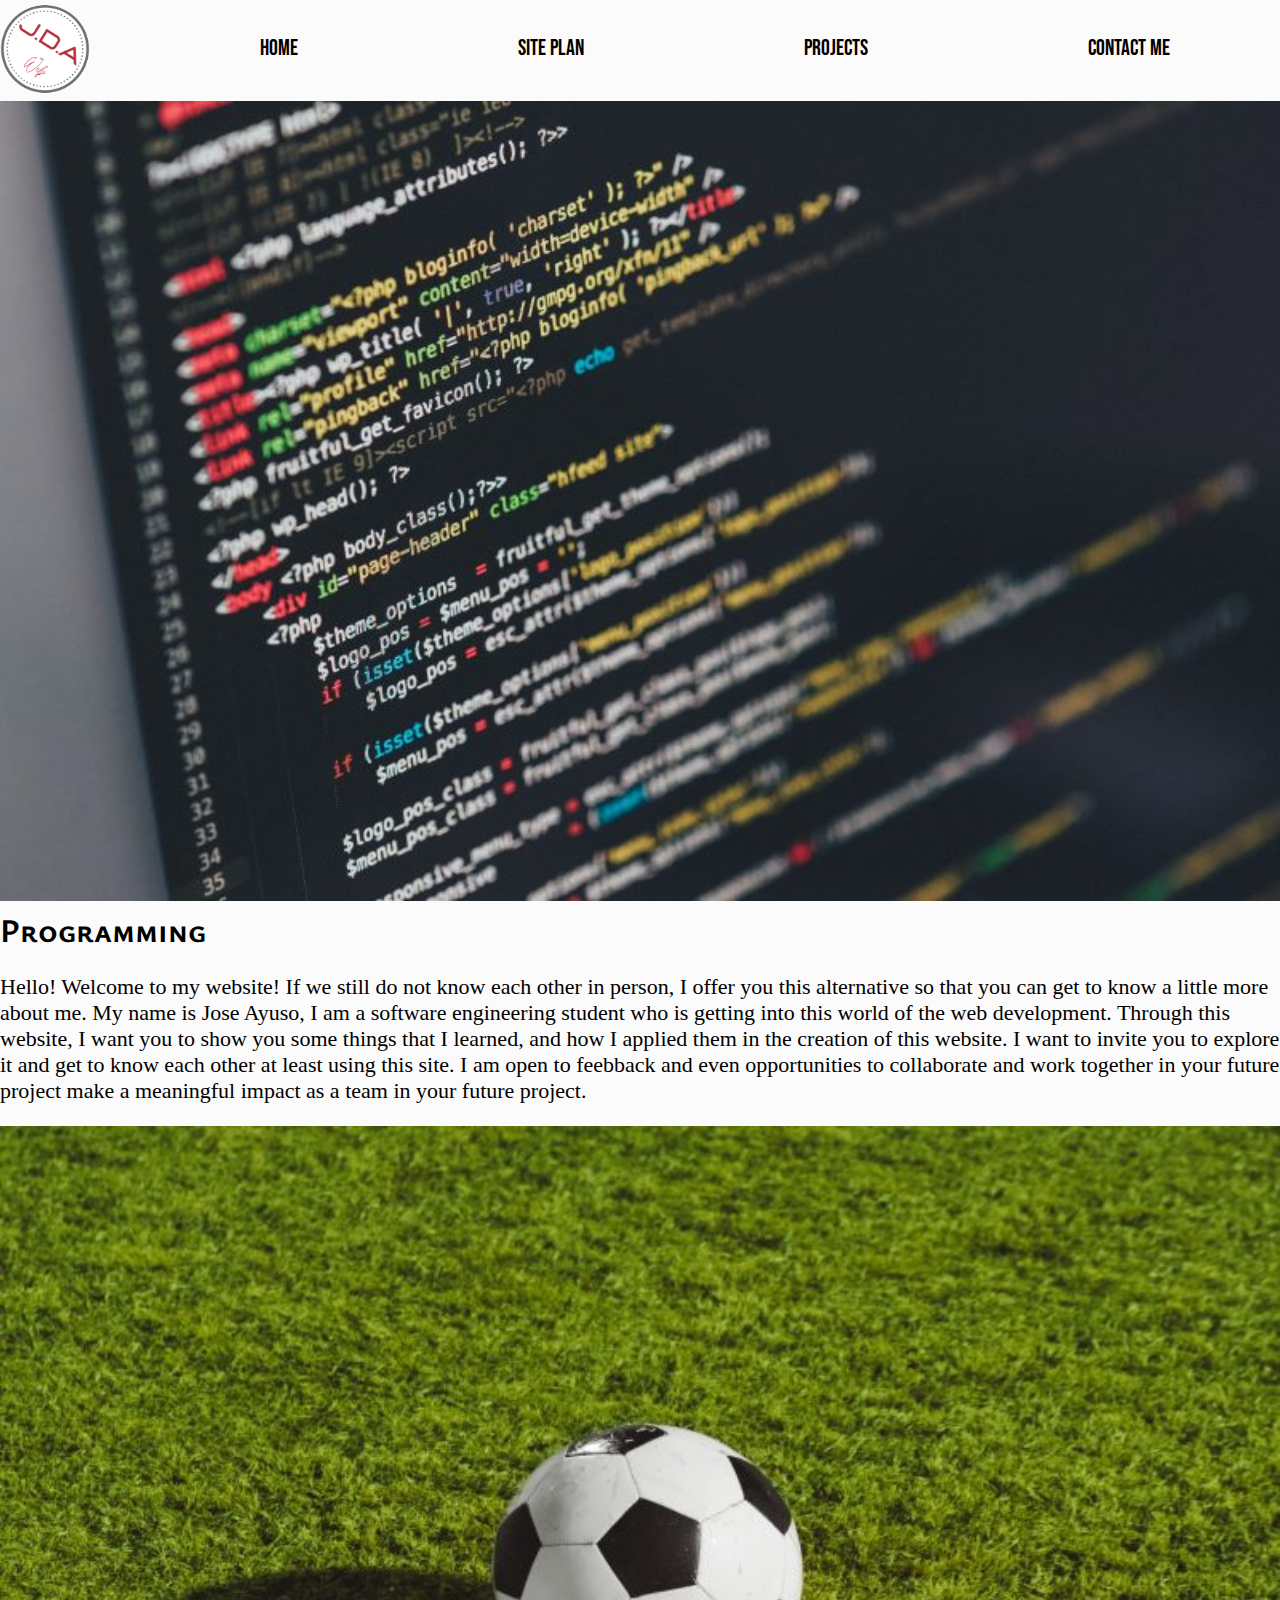
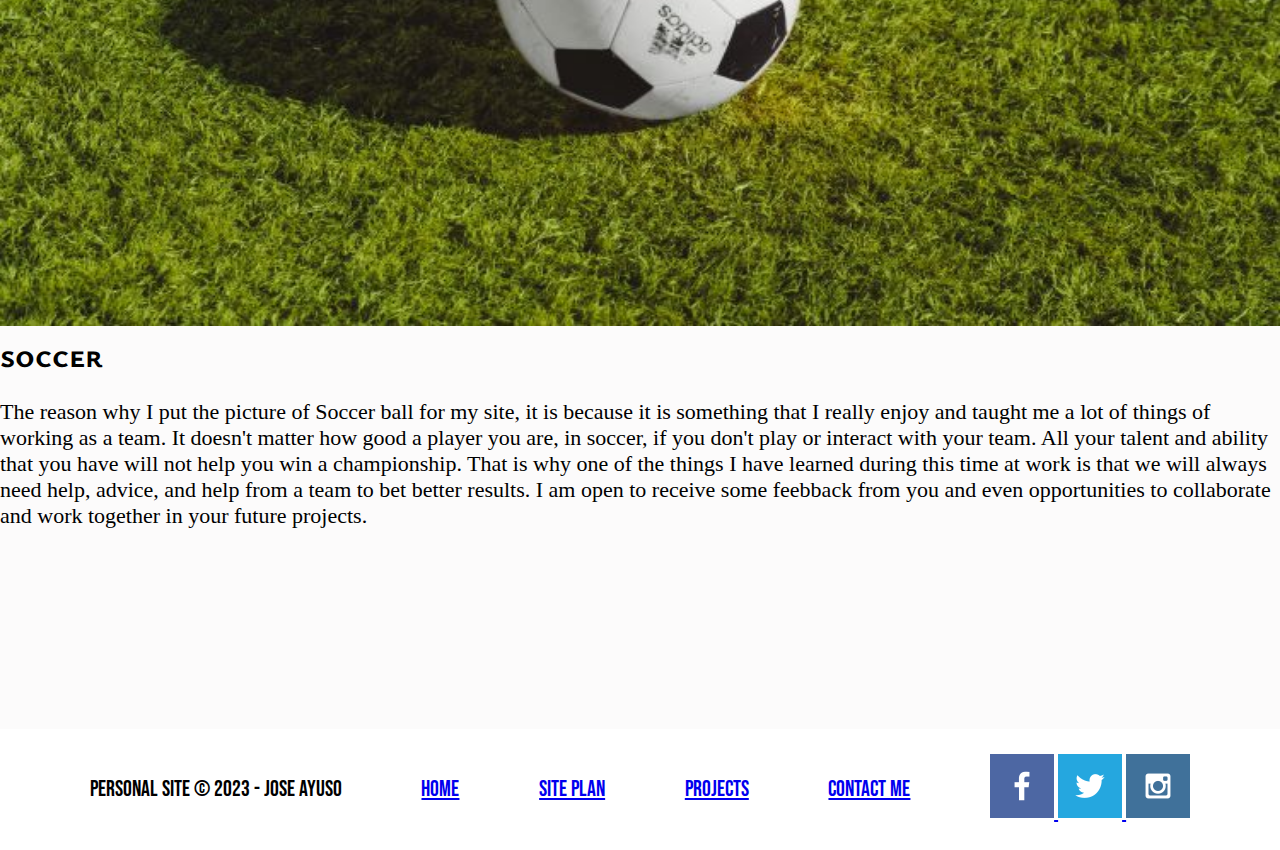
==== personalsite/index.html @ dac032c0 "Personal Site HTML" ====
<!DOCTYPE html>
<html lang="en">
<head>
    <meta charset="UTF-8">
    <meta name="viewport" content="width=device-width, initial-scale=1.0">
    <link rel="stylesheet" href="Styles/style.css">
    <link rel="preconnect" href="https://fonts.googleapis.com">
    <link rel="preconnect" href="https://fonts.gstatic.com" crossorigin>
    <link href="https://fonts.googleapis.com/css2?family=Bebas+Neue&family=Ysabeau+SC:wght@100&display=swap" rel="stylesheet">
    <title>Jose's Personal Site</title>
</head>
<body>
    <div id="content">
        <header>
            <a id="logo_link" href="index.html">
                <img class="logo" src="images/logo_jose.png" alt="Jose logo">
            </a>
            <nav>
                <a href="index.html">Home</a>
                <a href="site-plan.html">Site Plan</a>
                <a href="#">Projects</a>
                <a href="#">Contact me</a>
            </nav>
        </header>
    <main>
        <div>
            <img class="img-1" src="images/coding.jpg" alt="lines of codes">
            <h2>Programming</h2>
            <p>Hello! Welcome to my website! If we still do not know each other in person, I offer you this alternative so that you can get to know a little more about me. My name is Jose Ayuso, I am a software engineering student who is getting into this world of the web development. Through this website, I want you to show you some things that I learned, and how I applied them in the creation of this website. I want to invite you to explore it and get to know each other at least using this site. I am open to feebback and even opportunities to collaborate and work together in your future project make a meaningful impact as a team in your future project.</p>
        </div>
        <div>
            <img class="img-2" src="images/soccer1.jpg" alt="foot over soccer ball">
            <h2>soccer</h2>
            <p>The reason why I put the picture of Soccer ball for my site, it is because it is something that I really enjoy and taught me a lot of things of working as a team. It doesn't matter how good a player you are, in soccer, if you don't play or interact with your team. All your talent and ability that you have will not help you win a championship. That is why one of the things I have learned during this time at work is that we will always need help, advice, and help from a team to bet better results.  I am open to receive some feebback from you and even opportunities to collaborate and work together in your future projects. </p>
        </div>
    </main>
    <footer>
        <p>Personal Site &copy; 2023 - Jose Ayuso</p>
        <p><a href="#">Home</a></p>
        <p><a href="site-plan.html">Site Plan</a></p>
        <p><a href="#">Projects</a></p>
        <p><a href="#">Contact me</a></p>
        <div class="social">
            <a href="https://facebook.com" target="_blank">
                   <img src="images/facebook.png" alt="fb icon">
            </a>
            <a href="https://twitter.com" target="_blank">
                <img src="images/twitter.png" alt="twitter icon">
            </a>
            <a href="https://instagram.com" target="_blank">
                <img src="images/instagram.png" alt="instagram icon">
            </a>
        </div>
    </footer>
</body>
</html>
---- personalsite/Styles/style.css ----
body {
    background-color:#fcfbfb;
    font-size: 22px;
    margin: 0;
    padding: 0;
}

h2 {
    margin: 0;
    font-family: "Ysabeau SC";
    
}

#content {
    max-width: auto;
    margin: 0 auto;

}

header {
    text-align: left;
    display: grid;
    grid-template-columns: 150px auto;
    }

nav a {
    text-align: center;
    color: black;
    text-decoration: none;
    padding: 35px;
}
nav{
    color: black;
    font-family: "Bebas Neue";
    display: flex;
    justify-content: space-around;
}
    
nav a:hover {
    background-color:black;
    color: white;
}

.logo{
    margin-top: 5px; 
    border-radius: 50%;
    width: 90px;
    height:auto ;   

}

#logo_link{
    justify-self: left;
    align-self: center;
}

.icon {
    width: 80px;
    padding-top: 10px;
}

main section {
    text-align: center;
}

main section img {
    box-sizing: border-box;
}
.img-1 {
    width: 100%;
    height: 800px;
}

.img-2{
    width: 100%;
    height: 800px;   
}


footer {
    color: black;
    font-family: "Bebas Neue";
    display: flex;
    justify-content: space-around;
    align-items: center;
    background-color: white;
    text-align: left;
    padding: 25px 50px;
    margin-top: 200px;
}
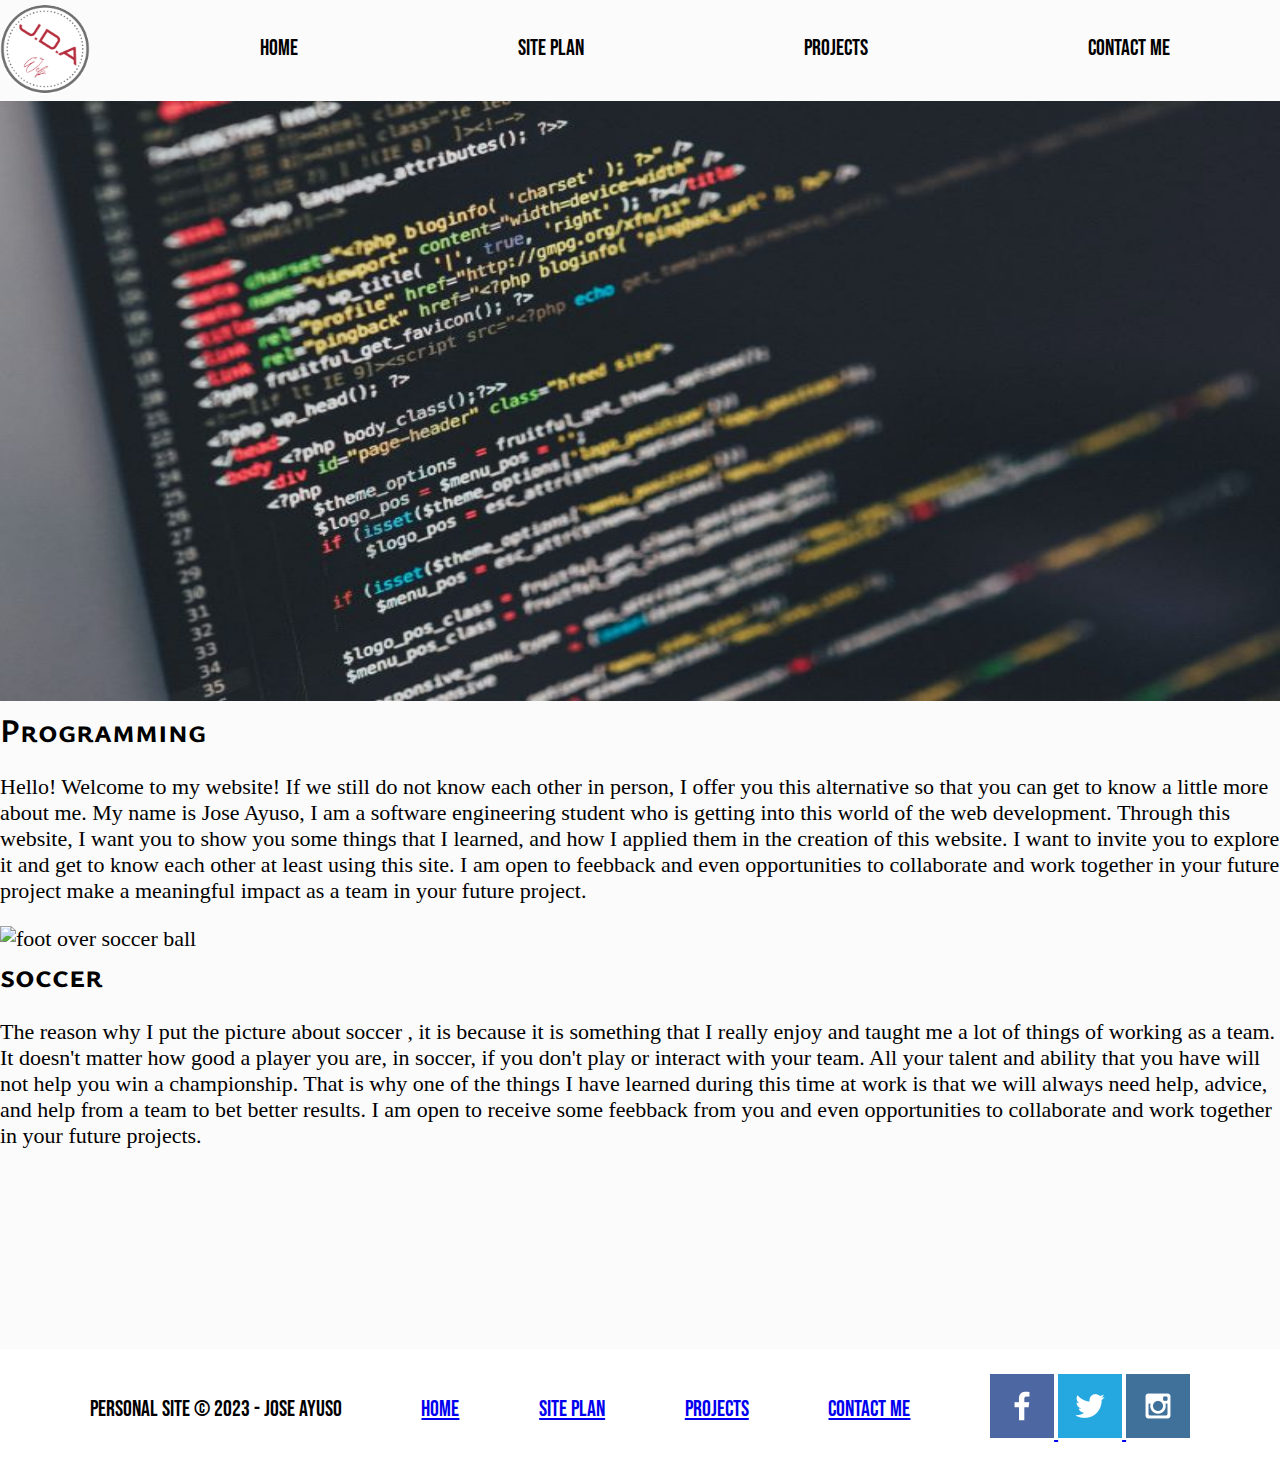
==== commit a87bace0: "Personal Site HTML changing some details" ====
--- a/personalsite/index.html
+++ b/personalsite/index.html
@@ -29,9 +29,9 @@
             <p>Hello! Welcome to my website! If we still do not know each other in person, I offer you this alternative so that you can get to know a little more about me. My name is Jose Ayuso, I am a software engineering student who is getting into this world of the web development. Through this website, I want you to show you some things that I learned, and how I applied them in the creation of this website. I want to invite you to explore it and get to know each other at least using this site. I am open to feebback and even opportunities to collaborate and work together in your future project make a meaningful impact as a team in your future project.</p>
         </div>
         <div>
-            <img class="img-2" src="images/soccer1.jpg" alt="foot over soccer ball">
+            <img class="img-2" src="images/soccer2.jpg" alt="foot over soccer ball">
             <h2>soccer</h2>
-            <p>The reason why I put the picture of Soccer ball for my site, it is because it is something that I really enjoy and taught me a lot of things of working as a team. It doesn't matter how good a player you are, in soccer, if you don't play or interact with your team. All your talent and ability that you have will not help you win a championship. That is why one of the things I have learned during this time at work is that we will always need help, advice, and help from a team to bet better results.  I am open to receive some feebback from you and even opportunities to collaborate and work together in your future projects. </p>
+            <p>The reason why I put the picture about soccer , it is because it is something that I really enjoy and taught me a lot of things of working as a team. It doesn't matter how good a player you are, in soccer, if you don't play or interact with your team. All your talent and ability that you have will not help you win a championship. That is why one of the things I have learned during this time at work is that we will always need help, advice, and help from a team to bet better results.  I am open to receive some feebback from you and even opportunities to collaborate and work together in your future projects. </p>
         </div>
     </main>
     <footer>
--- a/personalsite/Styles/style.css
+++ b/personalsite/Styles/style.css
@@ -7,14 +7,12 @@
 
 h2 {
     margin: 0;
-    font-family: "Ysabeau SC";
-    
+    font-family: "Ysabeau SC";   
 }
 
 #content {
     max-width: auto;
     margin: 0 auto;
-
 }
 
 header {
@@ -68,14 +66,13 @@
 }
 .img-1 {
     width: 100%;
-    height: 800px;
+    height: 600px;
 }
 
 .img-2{
     width: 100%;
-    height: 800px;   
+    height: 600px;   
 }
-
 
 footer {
     color: black;
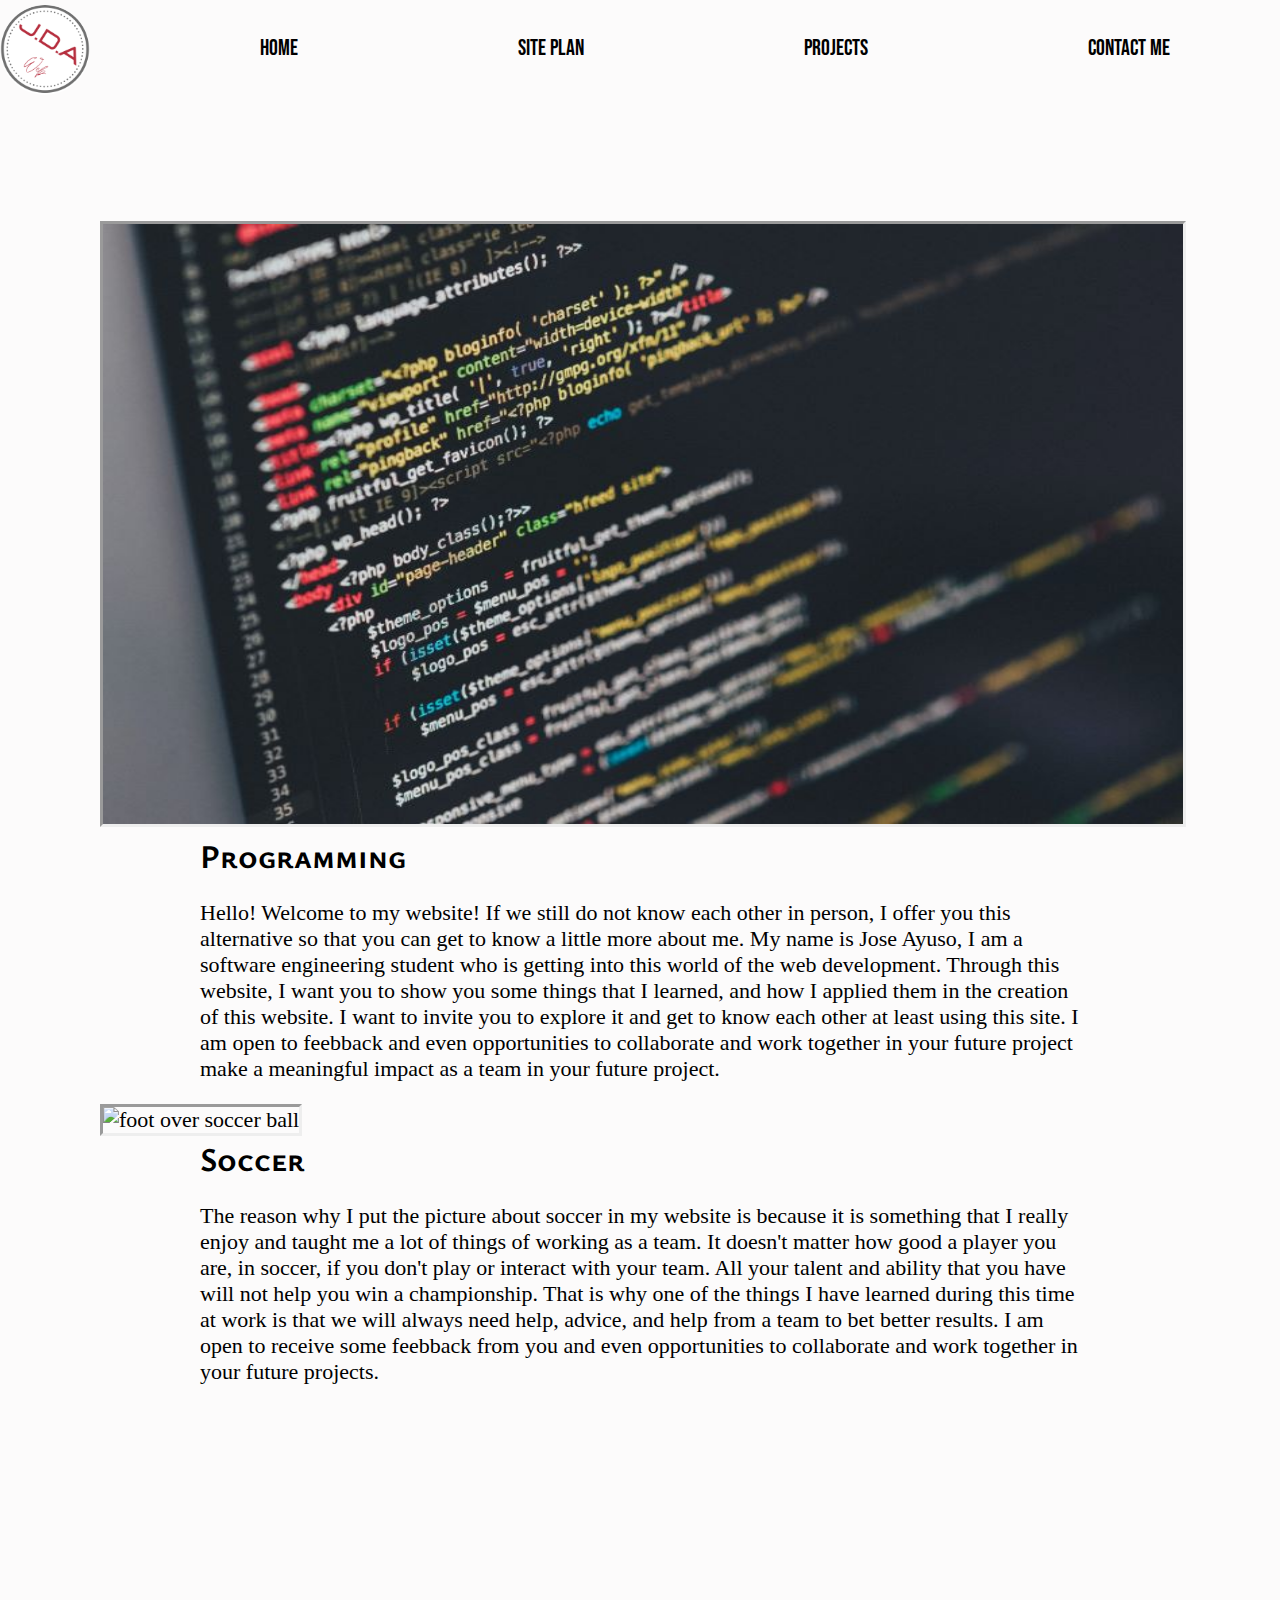
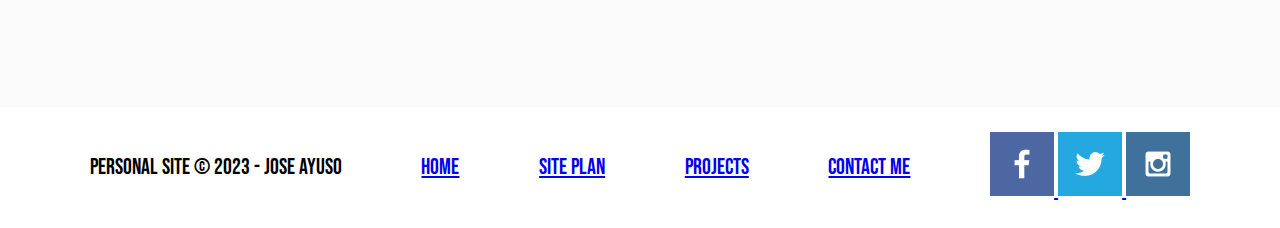
==== commit e8dc87b2: "style to subpage 2" ====
--- a/personalsite/index.html
+++ b/personalsite/index.html
@@ -18,28 +18,30 @@
             <nav>
                 <a href="index.html">Home</a>
                 <a href="site-plan.html">Site Plan</a>
-                <a href="#">Projects</a>
-                <a href="#">Contact me</a>
+                <a href="projects.html">Projects</a>
+                <a href="contact.html">Contact me</a>
             </nav>
         </header>
     <main>
-        <div>
-            <img class="img-1" src="images/coding.jpg" alt="lines of codes">
-            <h2>Programming</h2>
-            <p>Hello! Welcome to my website! If we still do not know each other in person, I offer you this alternative so that you can get to know a little more about me. My name is Jose Ayuso, I am a software engineering student who is getting into this world of the web development. Through this website, I want you to show you some things that I learned, and how I applied them in the creation of this website. I want to invite you to explore it and get to know each other at least using this site. I am open to feebback and even opportunities to collaborate and work together in your future project make a meaningful impact as a team in your future project.</p>
-        </div>
-        <div>
-            <img class="img-2" src="images/soccer2.jpg" alt="foot over soccer ball">
-            <h2>soccer</h2>
-            <p>The reason why I put the picture about soccer , it is because it is something that I really enjoy and taught me a lot of things of working as a team. It doesn't matter how good a player you are, in soccer, if you don't play or interact with your team. All your talent and ability that you have will not help you win a championship. That is why one of the things I have learned during this time at work is that we will always need help, advice, and help from a team to bet better results.  I am open to receive some feebback from you and even opportunities to collaborate and work together in your future projects. </p>
+        <div class="home-imgs">
+            <div>
+                <img class="img-1" src="images/coding.jpg" alt="lines of codes">
+                <h2>Programming</h2>
+                <p>Hello! Welcome to my website! If we still do not know each other in person, I offer you this alternative so that you can get to know a little more about me. My name is Jose Ayuso, I am a software engineering student who is getting into this world of the web development. Through this website, I want you to show you some things that I learned, and how I applied them in the creation of this website. I want to invite you to explore it and get to know each other at least using this site. I am open to feebback and even opportunities to collaborate and work together in your future project make a meaningful impact as a team in your future project.</p>
+            </div>
+            <div>
+                <img class="img-2" src="images/soccer2.jpg" alt="foot over soccer ball">
+                <h2>Soccer</h2>
+                <p>The reason why I put the picture about soccer in my website is because it is something that I really enjoy and taught me a lot of things of working as a team. It doesn't matter how good a player you are, in soccer, if you don't play or interact with your team. All your talent and ability that you have will not help you win a championship. That is why one of the things I have learned during this time at work is that we will always need help, advice, and help from a team to bet better results.  I am open to receive some feebback from you and even opportunities to collaborate and work together in your future projects. </p>
+            </div>
         </div>
     </main>
     <footer>
         <p>Personal Site &copy; 2023 - Jose Ayuso</p>
-        <p><a href="#">Home</a></p>
+        <p><a href="index.html">Home</a></p>
         <p><a href="site-plan.html">Site Plan</a></p>
-        <p><a href="#">Projects</a></p>
-        <p><a href="#">Contact me</a></p>
+        <p><a href="projects.html">Projects</a></p>
+        <p><a href="contact.html">Contact me</a></p>
         <div class="social">
             <a href="https://facebook.com" target="_blank">
                    <img src="images/facebook.png" alt="fb icon">
--- a/personalsite/Styles/style.css
+++ b/personalsite/Styles/style.css
@@ -61,19 +61,108 @@
     text-align: center;
 }
 
+
 main section img {
     box-sizing: border-box;
 }
+
+.home-imgs{
+    padding: 100px;
+    margin: 20px 0
+    }
 .img-1 {
     width: 100%;
     height: 600px;
+    border-style: inset;
 }
 
 .img-2{
     width: 100%;
-    height: 600px;   
+    height: 600px; 
+    border-style: inset; 
+    
 }
 
+h2{
+    padding-left: 100px;
+    padding-right: 100px;
+}
+
+main p{
+    padding-left: 100px;
+    padding-right: 100px;
+}
+
+div .container{
+    display: grid;
+}
+div .space-img{
+    margin: auto;
+    float: left;
+    padding: 100px;
+    max-width: 600px;
+    max-height: 300px;
+
+}
+
+div .shop-img{
+   margin: auto; 
+   float: left;
+   padding: 100px;
+   max-width: 600px;
+   max-height: 300px;
+}
+.phone-img{
+    grid-column-start: 2;
+    grid-row-start: 1;
+    width: 150px; 
+    height: 150px;
+}
+.email-img{
+    grid-column-start: 4;
+    grid-row-start: 1;
+    width: 200px; 
+    height: 150px;
+}
+
+.space-text{
+    padding: 100px;
+    border: 1px;
+    border-style: solid;
+    background-color:sandybrown;
+    font-family: "Courier New", "Courier", "monospace";
+    font-size: x-large;
+}
+
+.shop-text{
+    padding: 100px;
+    border: 1px;
+    border-style: solid;
+    background-color:sandybrown;
+    font-family: "Courier New", "Courier", "monospace";
+    font-size: x-large;
+}
+
+.img-content{
+    display: grid;
+    grid-template-columns: 300px 300px;
+    grid-template-rows: 150px 150px;
+    margin: 0 auto;
+}
+
+.phone-text{
+    grid-column-start: 2;
+    grid-row-start: 2;
+    font-weight: bold; 
+    font-family: "Courier New", "Courier", "monospace";
+}
+
+.email-text{
+    grid-column-start: 4;
+    grid-row-start: 2;
+    font-weight: bold;
+    font-family: "Courier New", "Courier", "monospace";
+}
 footer {
     color: black;
     font-family: "Bebas Neue";
@@ -86,3 +175,23 @@
     margin-top: 200px;
 }
 
+.location{
+    max-width: 100%;
+    display: flex;
+    padding-top: 100px;
+    align-items: center;
+    justify-content: center;
+    flex-direction: column;
+}
+.location h1{
+    font-family: "Courier New", "Courier", "monospace";
+    padding-bottom:30px;
+}
+
+@media screen and (max-width: 900px) {
+    footer {
+        margin-top: 25px;
+    }
+
+}
+
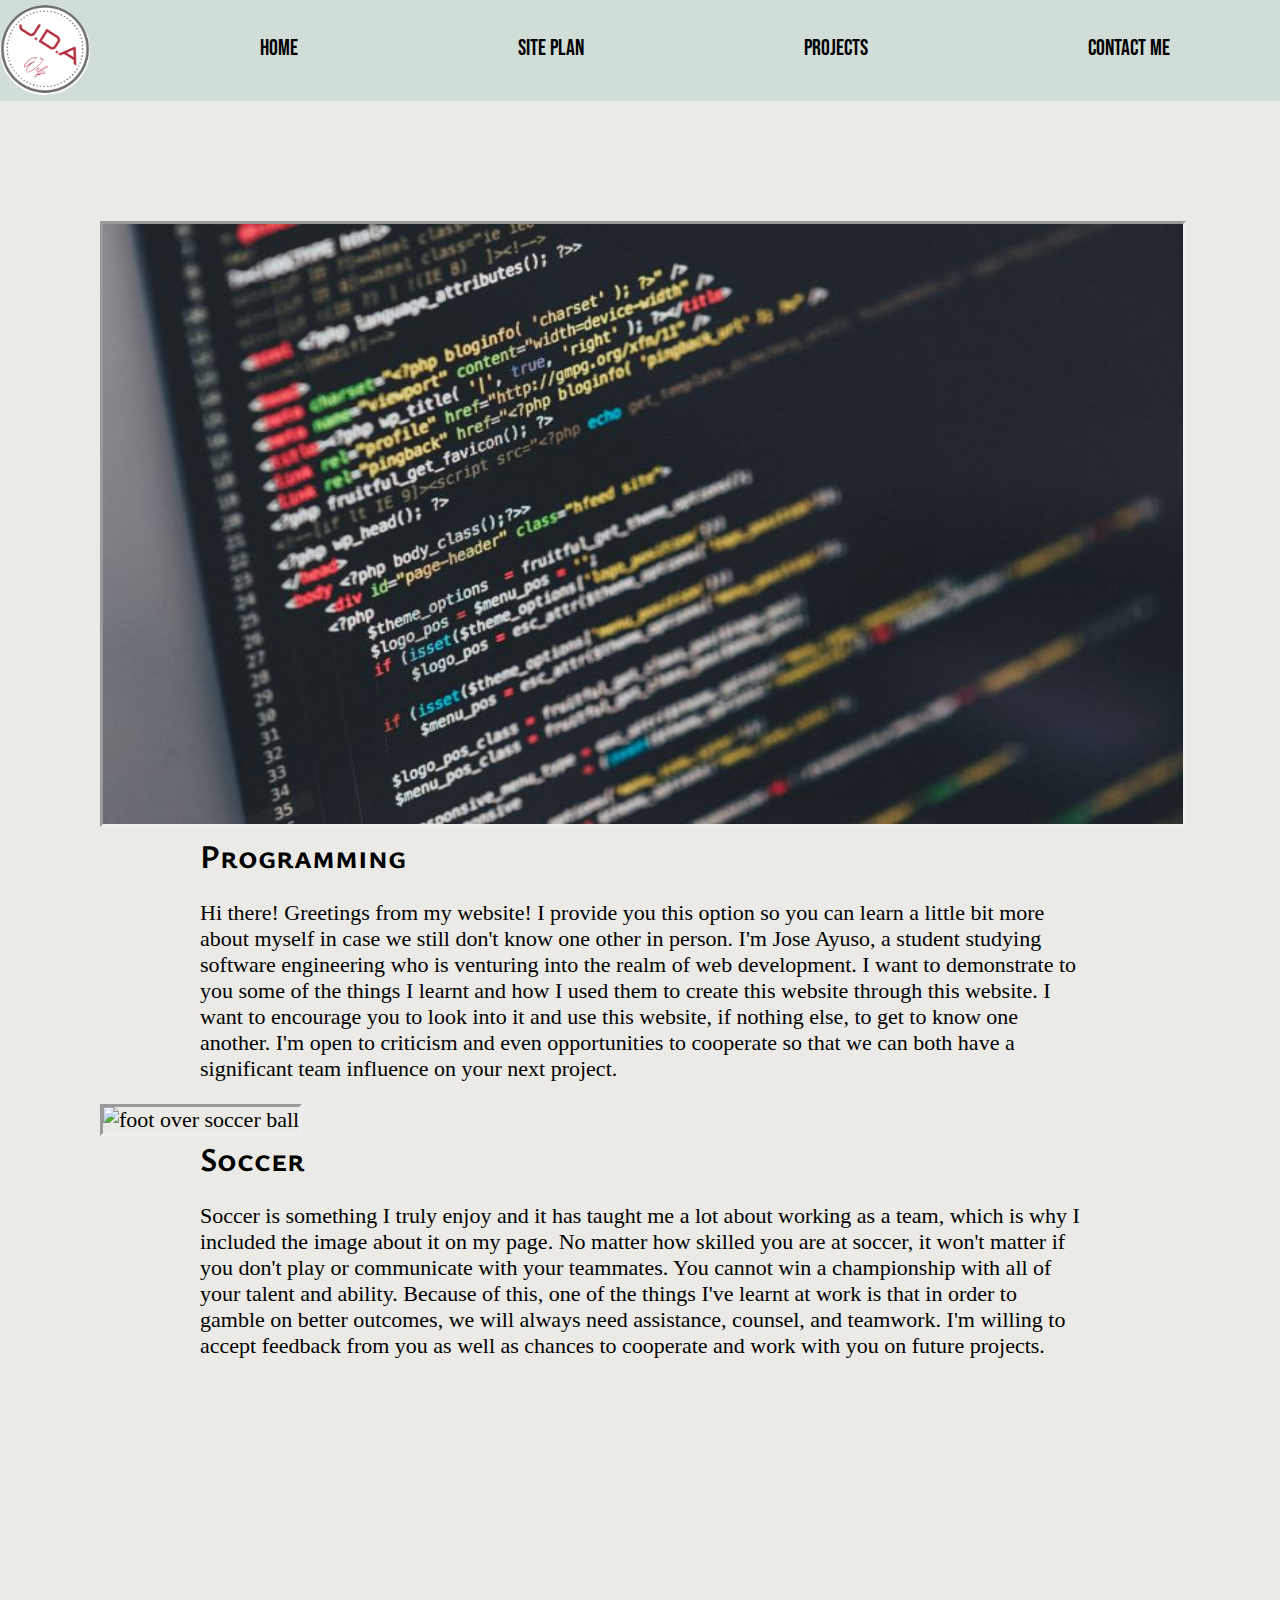
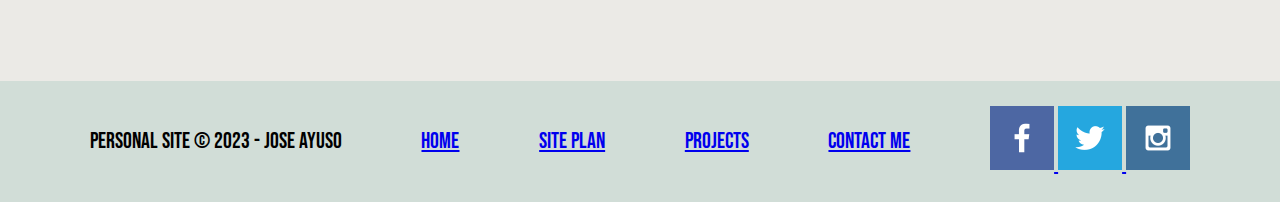
==== commit 34d235ae: "check spelling and check grammar in text in website" ====
--- a/personalsite/index.html
+++ b/personalsite/index.html
@@ -27,12 +27,12 @@
             <div>
                 <img class="img-1" src="images/coding.jpg" alt="lines of codes">
                 <h2>Programming</h2>
-                <p>Hello! Welcome to my website! If we still do not know each other in person, I offer you this alternative so that you can get to know a little more about me. My name is Jose Ayuso, I am a software engineering student who is getting into this world of the web development. Through this website, I want you to show you some things that I learned, and how I applied them in the creation of this website. I want to invite you to explore it and get to know each other at least using this site. I am open to feebback and even opportunities to collaborate and work together in your future project make a meaningful impact as a team in your future project.</p>
+                <p class="p-1">Hi there! Greetings from my website! I provide you this option so you can learn a little bit more about myself in case we still don't know one other in person. I'm Jose Ayuso, a student studying software engineering who is venturing into the realm of web development. I want to demonstrate to you some of the things I learnt and how I used them to create this website through this website. I want to encourage you to look into it and use this website, if nothing else, to get to know one another. I'm open to criticism and even opportunities to cooperate so that we can both have a significant team influence on your next project.</p>
             </div>
             <div>
                 <img class="img-2" src="images/soccer2.jpg" alt="foot over soccer ball">
                 <h2>Soccer</h2>
-                <p>The reason why I put the picture about soccer in my website is because it is something that I really enjoy and taught me a lot of things of working as a team. It doesn't matter how good a player you are, in soccer, if you don't play or interact with your team. All your talent and ability that you have will not help you win a championship. That is why one of the things I have learned during this time at work is that we will always need help, advice, and help from a team to bet better results.  I am open to receive some feebback from you and even opportunities to collaborate and work together in your future projects. </p>
+                <p class="p-2">Soccer is something I truly enjoy and it has taught me a lot about working as a team, which is why I included the image about it on my page. No matter how skilled you are at soccer, it won't matter if you don't play or communicate with your teammates. You cannot win a championship with all of your talent and ability. Because of this, one of the things I've learnt at work is that in order to gamble on better outcomes, we will always need assistance, counsel, and teamwork.  I'm willing to accept feedback from you as well as chances to cooperate and work with you on future projects.</p>
             </div>
         </div>
     </main>
--- a/personalsite/Styles/style.css
+++ b/personalsite/Styles/style.css
@@ -1,5 +1,5 @@
 body {
-    background-color:#fcfbfb;
+    background-color:#EBEAE6;
     font-size: 22px;
     margin: 0;
     padding: 0;
@@ -16,9 +16,11 @@
 }
 
 header {
+
     text-align: left;
     display: grid;
     grid-template-columns: 150px auto;
+    background-color: #D1DDD7;
     }
 
 nav a {
@@ -113,14 +115,17 @@
    max-height: 300px;
 }
 .phone-img{
-    grid-column-start: 2;
+    padding: 150px;
+    grid-column-start: 1;
     grid-row-start: 1;
     width: 150px; 
     height: 150px;
 }
 .email-img{
+    padding-right: 150px;
     grid-column-start: 4;
     grid-row-start: 1;
+    max-width: 800px;
     width: 200px; 
     height: 150px;
 }
@@ -129,7 +134,7 @@
     padding: 100px;
     border: 1px;
     border-style: solid;
-    background-color:sandybrown;
+    background-color: #AABD8C;
     font-family: "Courier New", "Courier", "monospace";
     font-size: x-large;
 }
@@ -138,26 +143,31 @@
     padding: 100px;
     border: 1px;
     border-style: solid;
-    background-color:sandybrown;
+    background-color:#AABD8C;
     font-family: "Courier New", "Courier", "monospace";
     font-size: x-large;
 }
 
 .img-content{
+    background-color: #EBEAE6;
     display: grid;
     grid-template-columns: 300px 300px;
     grid-template-rows: 150px 150px;
-    margin: 0 auto;
+    align-items: center;
+    justify-content: center;
 }
 
 .phone-text{
-    grid-column-start: 2;
+    padding: 150px;
+    grid-column-start: 1;
     grid-row-start: 2;
     font-weight: bold; 
     font-family: "Courier New", "Courier", "monospace";
+    align-items: center;
 }
 
 .email-text{
+    padding-right: 150px;
     grid-column-start: 4;
     grid-row-start: 2;
     font-weight: bold;
@@ -169,13 +179,14 @@
     display: flex;
     justify-content: space-around;
     align-items: center;
-    background-color: white;
+    background-color: #D1DDD7;
     text-align: left;
     padding: 25px 50px;
     margin-top: 200px;
 }
 
 .location{
+    background-color: lightgray;
     max-width: 100%;
     display: flex;
     padding-top: 100px;
@@ -183,15 +194,15 @@
     justify-content: center;
     flex-direction: column;
 }
+
 .location h1{
     font-family: "Courier New", "Courier", "monospace";
     padding-bottom:30px;
 }
 
-@media screen and (max-width: 900px) {
+@media screen and (max-width: 800px) {
     footer {
         margin-top: 25px;
     }
-
-}
-
+}
+
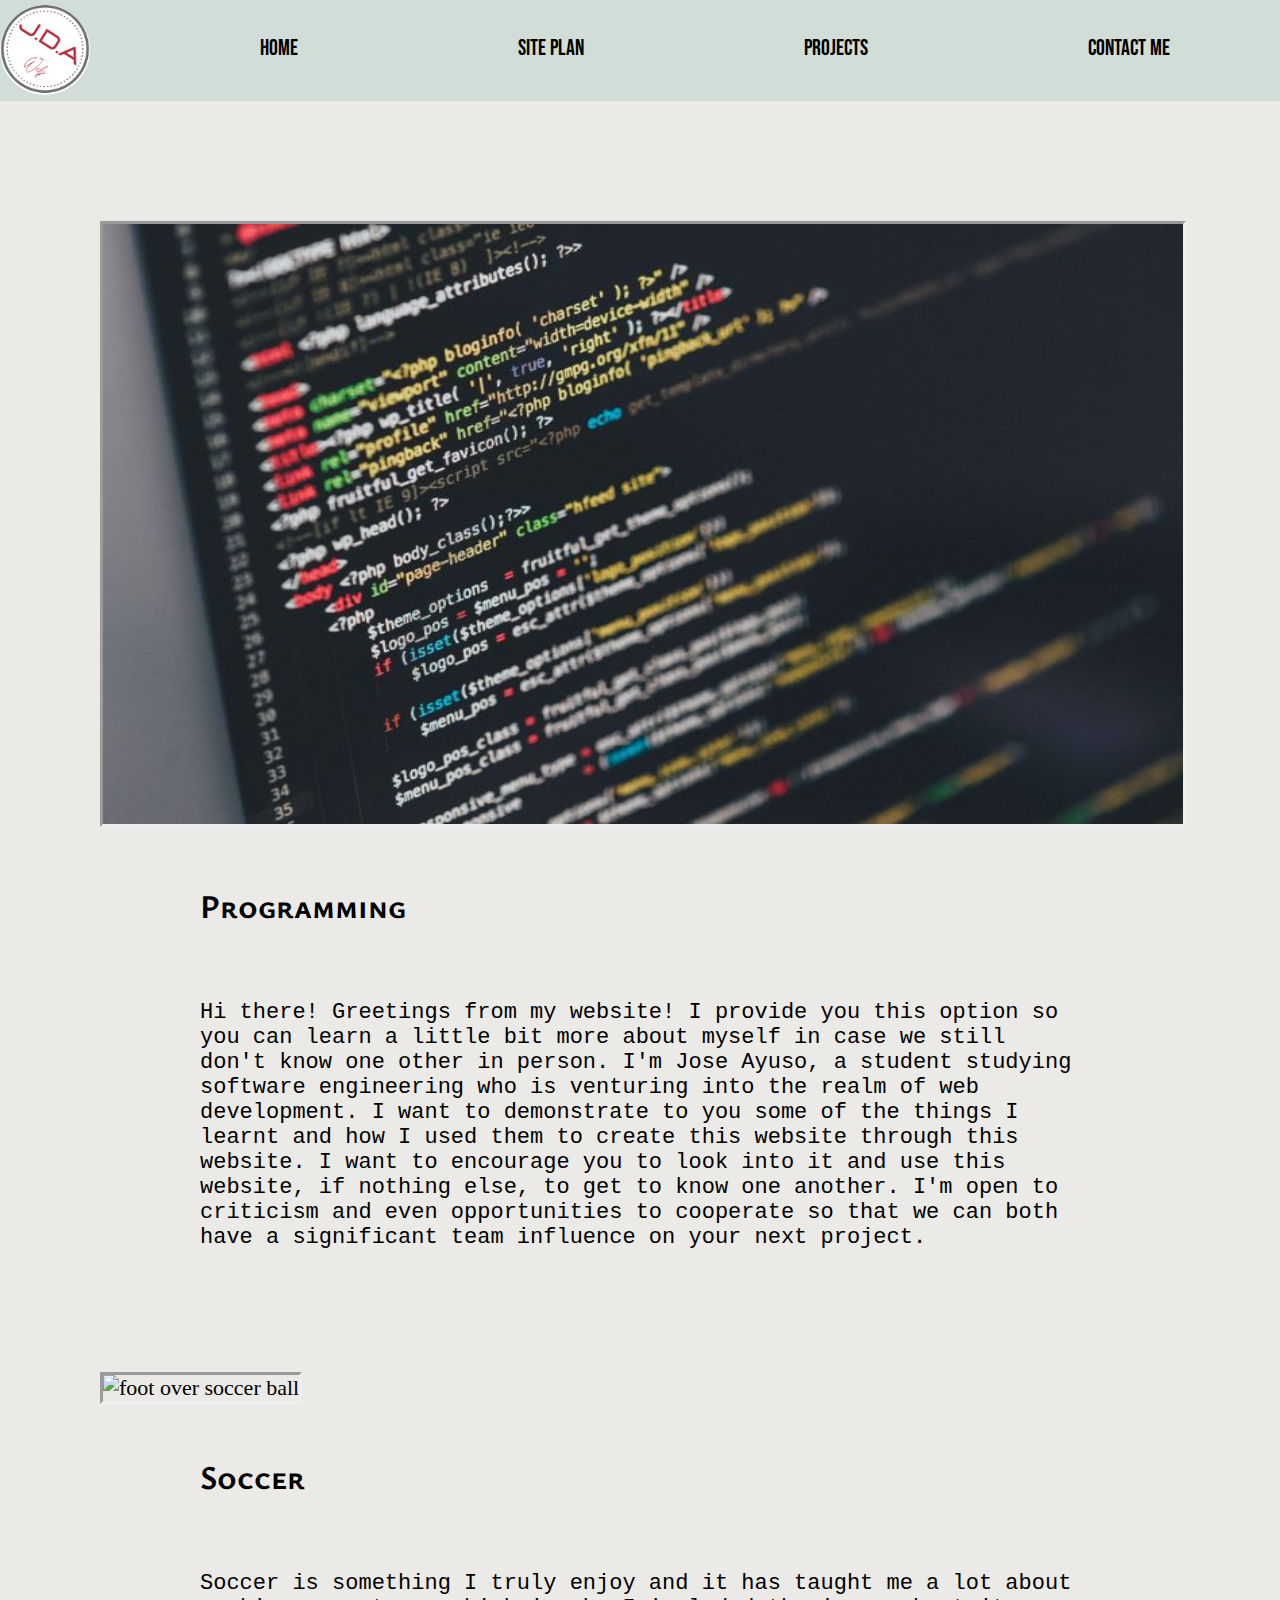
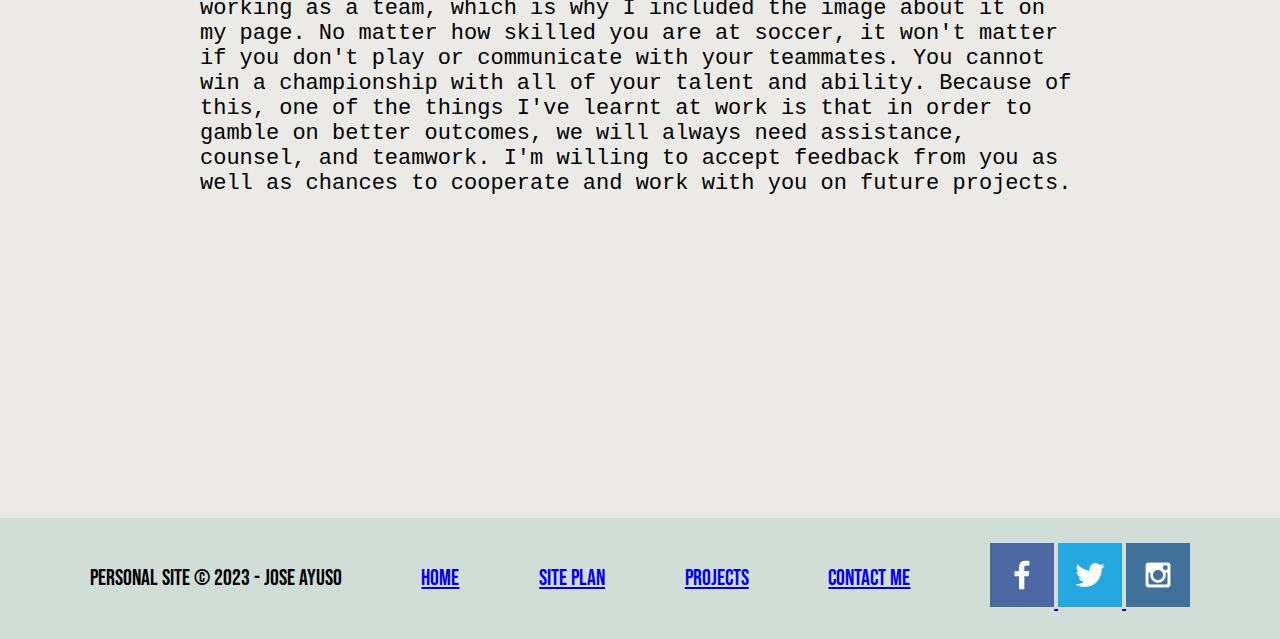
==== commit ecfcac6b: "changes in errors" ====
--- a/personalsite/index.html
+++ b/personalsite/index.html
@@ -53,6 +53,7 @@
                 <img src="images/instagram.png" alt="instagram icon">
             </a>
         </div>
+    </div>
     </footer>
 </body>
 </html>--- a/personalsite/Styles/style.css
+++ b/personalsite/Styles/style.css
@@ -11,7 +11,6 @@
 }
 
 #content {
-    max-width: auto;
     margin: 0 auto;
 }
 
@@ -72,6 +71,21 @@
     padding: 100px;
     margin: 20px 0
     }
+
+.p-1{
+    font-family: "Courier New", "Courier", "monospace";
+    padding-top: 50px;
+    padding-bottom: 100px;
+}
+
+.p-2{
+    padding-top: 50px;
+    font-family: "Courier New", "Courier", "monospace"; 
+}
+
+.home-imgs h2{
+    padding-top: 50px;
+}
 .img-1 {
     width: 100%;
     height: 600px;
